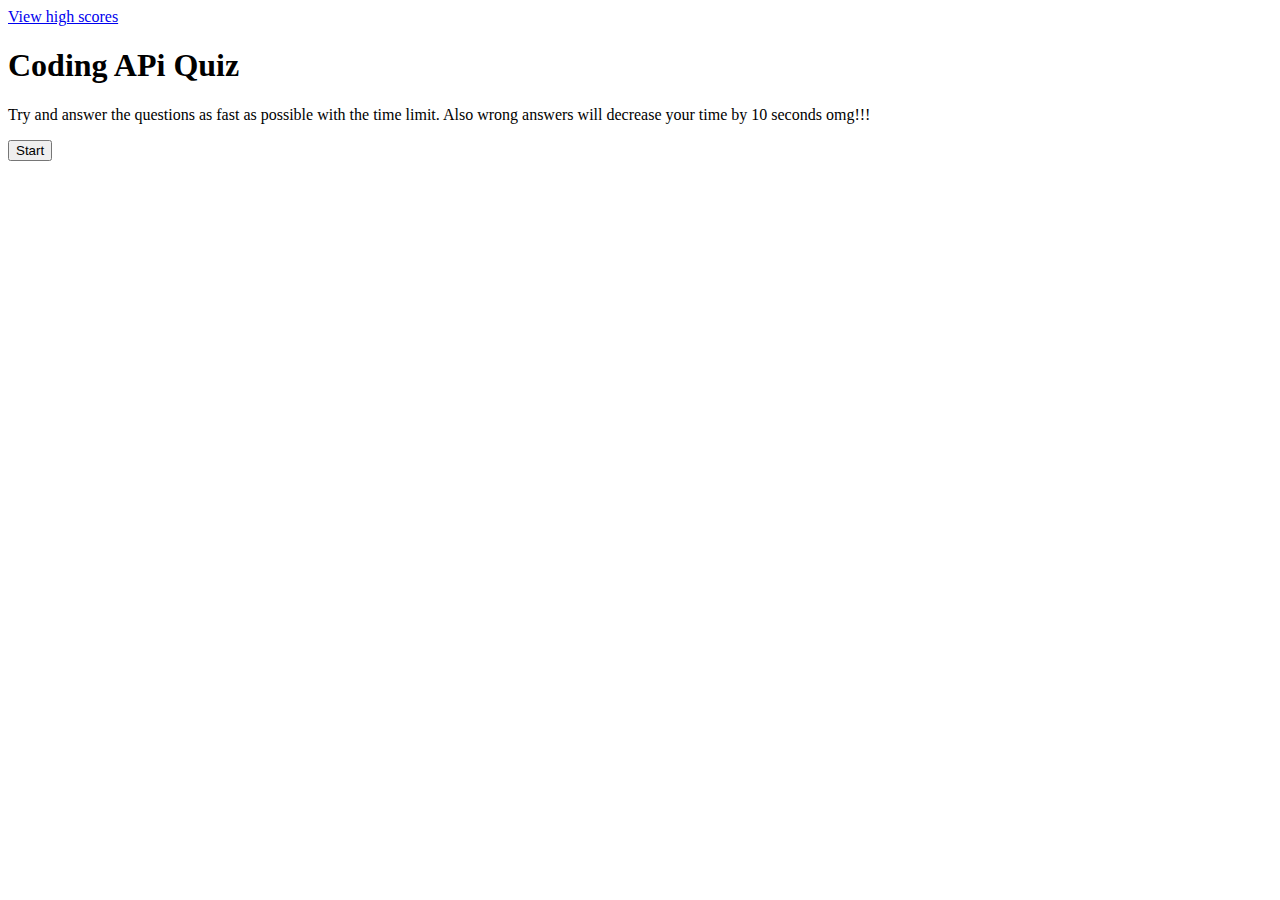
==== index.html @ 8ed2d503 "html done" ====
<!DOCTYPE html>
<html lang="en">
<head>
    <meta charset="UTF-8">
    <meta http-equiv="X-UA-Compatible" content="IE=edge">
    <meta name="viewport" content="width=device-width, initial-scale=1.0">
    <link rel="stylesheet" type="text/css" href="assets/style.css">
    <title>API Quiz</title>
</head>

<body>
    <a href="scores.html">View high scores</a>
    <div id="wrapper">
        <div id="currentTime"></div>
        <div id="questionsDiv">
            <h1>Coding APi Quiz</h1>
            <p>Try and answer the questions as fast as possible with the time limit.
                Also wrong answers will decrease your time by 10 seconds omg!!!</p>
                <ul id="choices"></ul>
                <button id="startTime">Start</button>

        </div>
    </div>

    <script src="questions.js"></script>
</body>
</html>
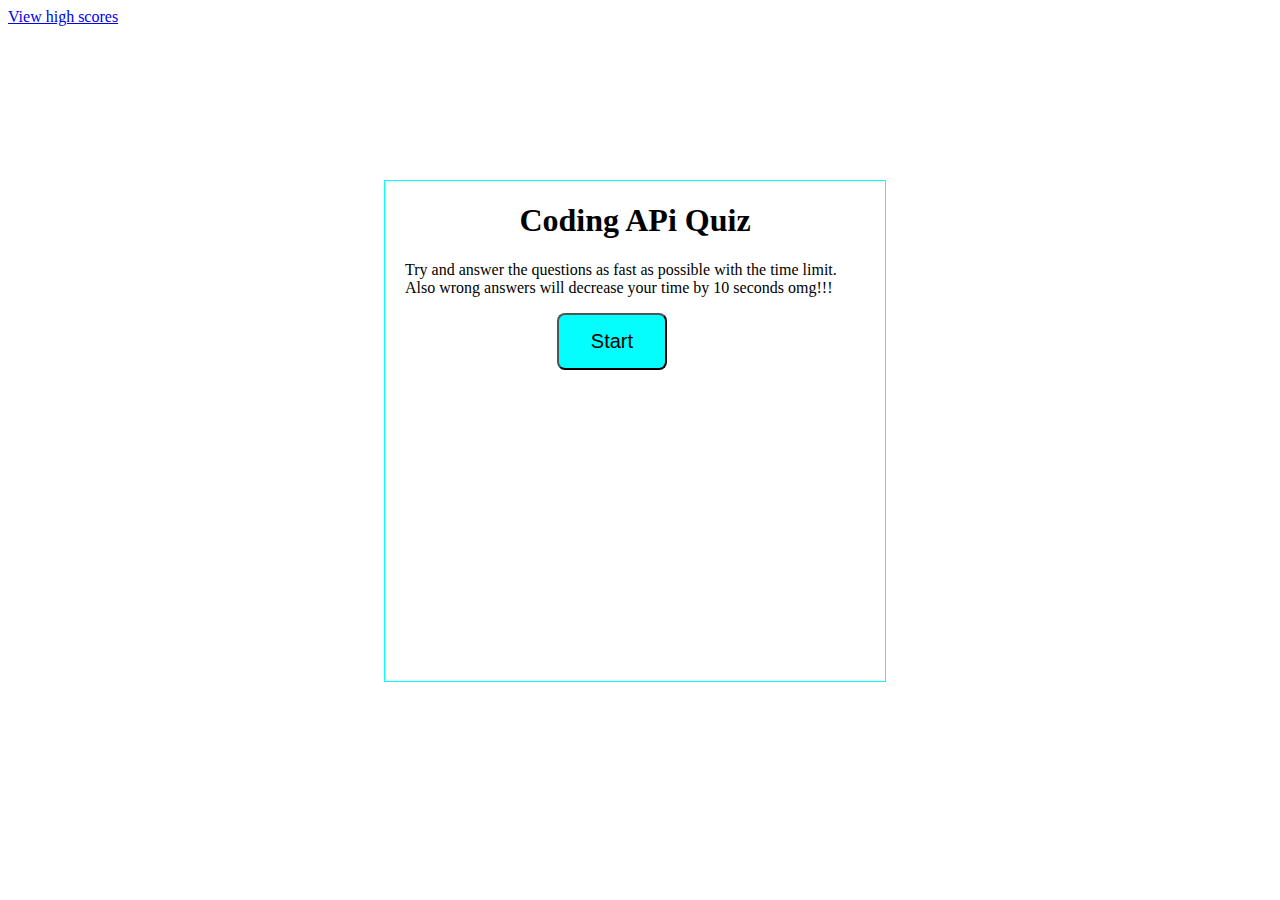
==== commit ad8feee6: "finish js/css" ====
--- a/index.html
+++ b/index.html
@@ -4,7 +4,7 @@
     <meta charset="UTF-8">
     <meta http-equiv="X-UA-Compatible" content="IE=edge">
     <meta name="viewport" content="width=device-width, initial-scale=1.0">
-    <link rel="stylesheet" type="text/css" href="assets/style.css">
+    <link rel="stylesheet" type="text/css" href="css/style.css">
     <title>API Quiz</title>
 </head>
 
--- a/css/style.css
+++ b/css/style.css
@@ -0,0 +1,141 @@
+  
+        
+        #wrapper {
+            position: absolute;
+            left: 30%;
+            top: 20%;
+            width: 500px;
+            height: 500px;
+            border: 1px solid rgb(4, 253, 253);
+        }
+        #startTime {
+            background-color: rgb(4, 253, 253);
+            margin-left: 33%;
+            padding: 15px 32px;
+            font-size: 20px;
+            color: black;
+        }
+        #questionsDiv {
+            margin: 20px;
+        }
+
+        #currentTime {
+            float: right;
+        }
+
+        #Back {
+            background-color: rgb(4, 253, 253);
+            position: relative;
+            padding: 10px;
+            font-size: 20px;
+            color: black;
+            top: 30%;
+            left: 55%;
+            width: auto;
+            text-align: center;
+            text-decoration: none;
+        }
+
+
+
+        #clear {
+            background-color: rgb(4, 253, 253);
+            position: relative;
+            padding: 10px;
+            font-size: 20px;
+            color: black;
+            top: 30%;
+            right: 5%;
+            text-align: center;
+        }
+
+        button {
+            border-radius: 8px;
+        }
+
+        textarea {
+            width: 90%;
+            margin: 20px;
+        }
+
+        #Submit {
+            background-color: rgb(4, 253, 253);
+            margin-left: 33%;
+            padding: 15px 32px;
+            font-size: 20px;
+            color: black;
+        }
+
+        label {
+            margin-right: 10px;
+        }
+        input {
+            margin-bottom: 20px;
+            width: 50%;
+            border: 1px solid lightgray;
+        }
+
+        h1 {
+            text-align: center;
+        }
+
+        li {
+            background-color: rgb(4, 253, 253);
+            margin-top: 10px;
+            padding: 5px 15px;
+            width: 80%;
+            font-size: 18px;
+            color: black;
+        }
+
+        #createDiv {
+            margin-top: 20px;
+            border-top: 1px solid lightgray;
+        }
+
+@media screen and (max-width: 786px) {
+        body {
+            max-width: 786px;
+        }
+
+    #wrapper {
+        position: absolute;
+        left: 20%;
+    }
+
+    a {
+        margin-left: 20%;
+    }
+        #goBack {
+
+            position: relative;
+            left: 55%;
+        }
+
+        #clear {
+            
+            position: relative;
+            right: 5%;
+            
+        }
+    }
+        
+    @media screen and (max-width: 640px) {
+     body {
+            min-width: 640px;
+        }
+
+    #wrapper {
+        position: absolute;
+        left: 10%;
+    }
+      a {
+          margin-left: 10%;
+      }
+
+    #body {
+        background-color: black;
+    }
+
+     
+}